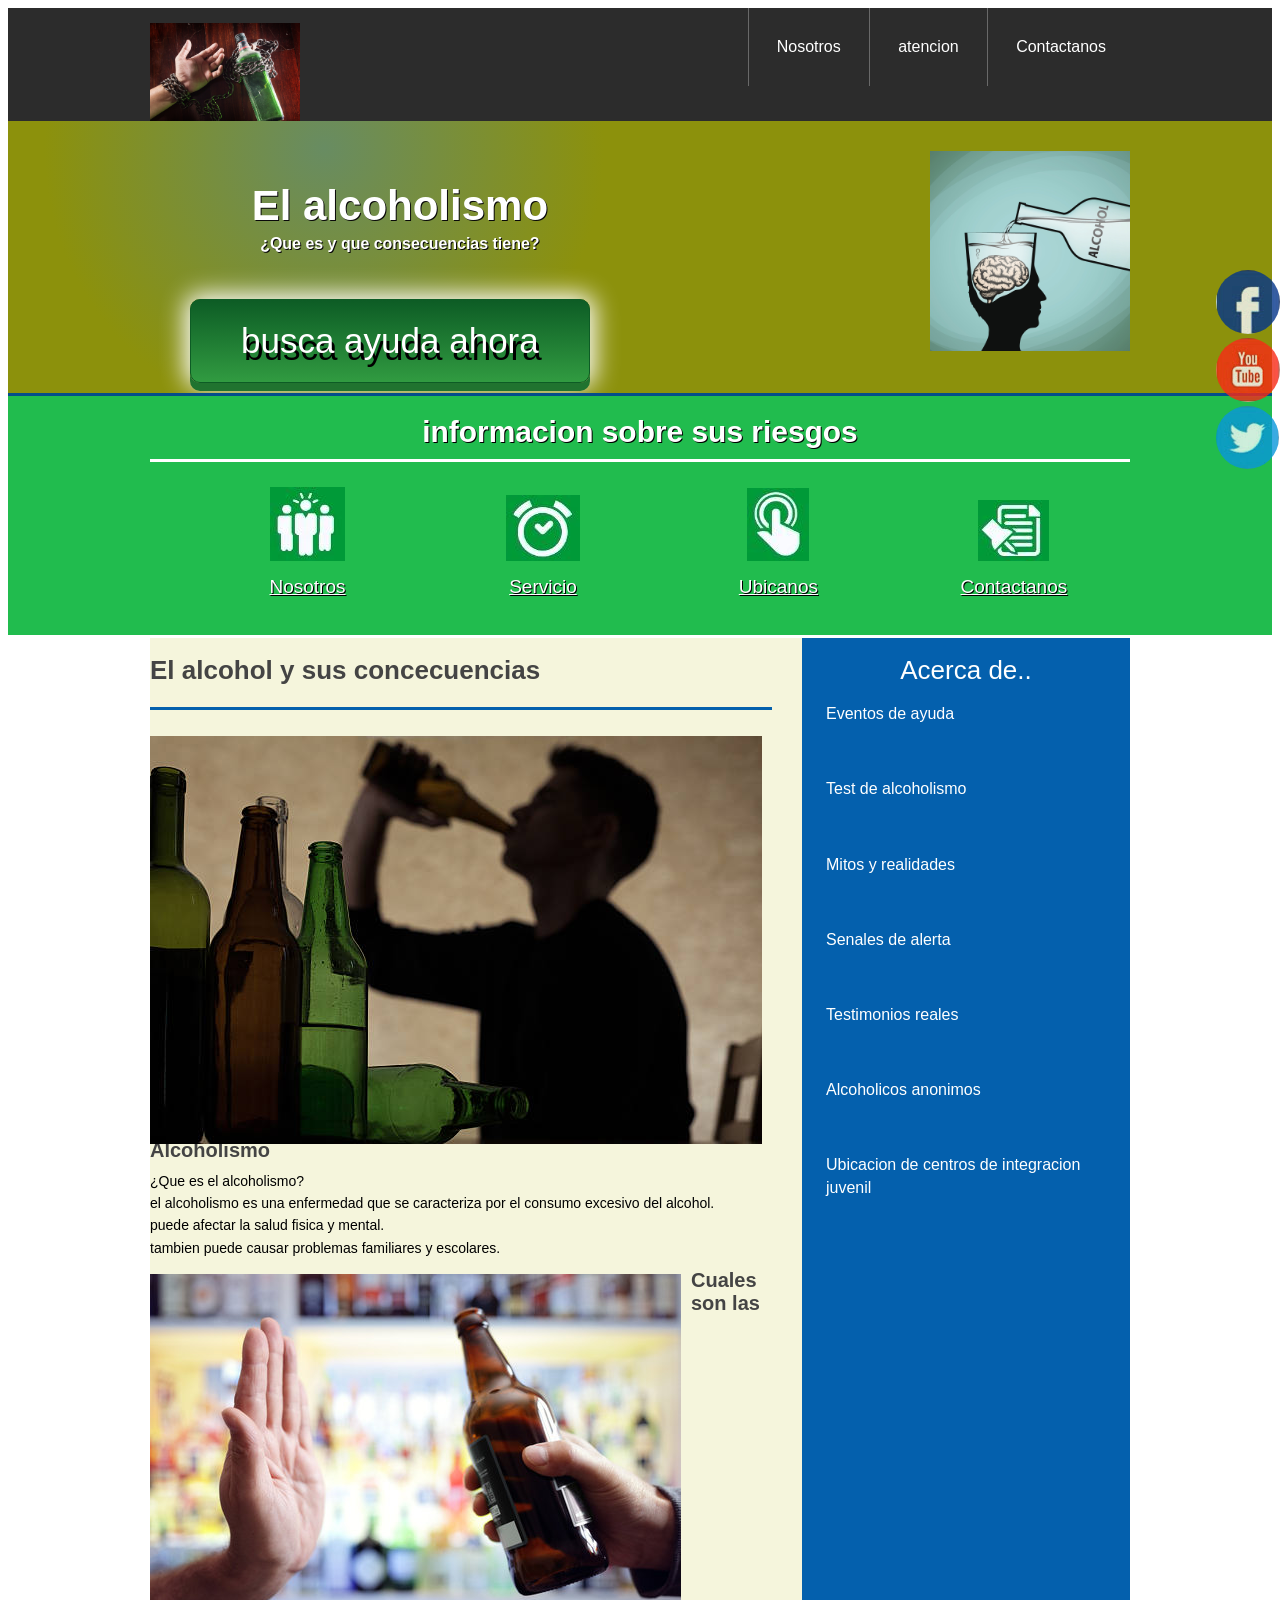
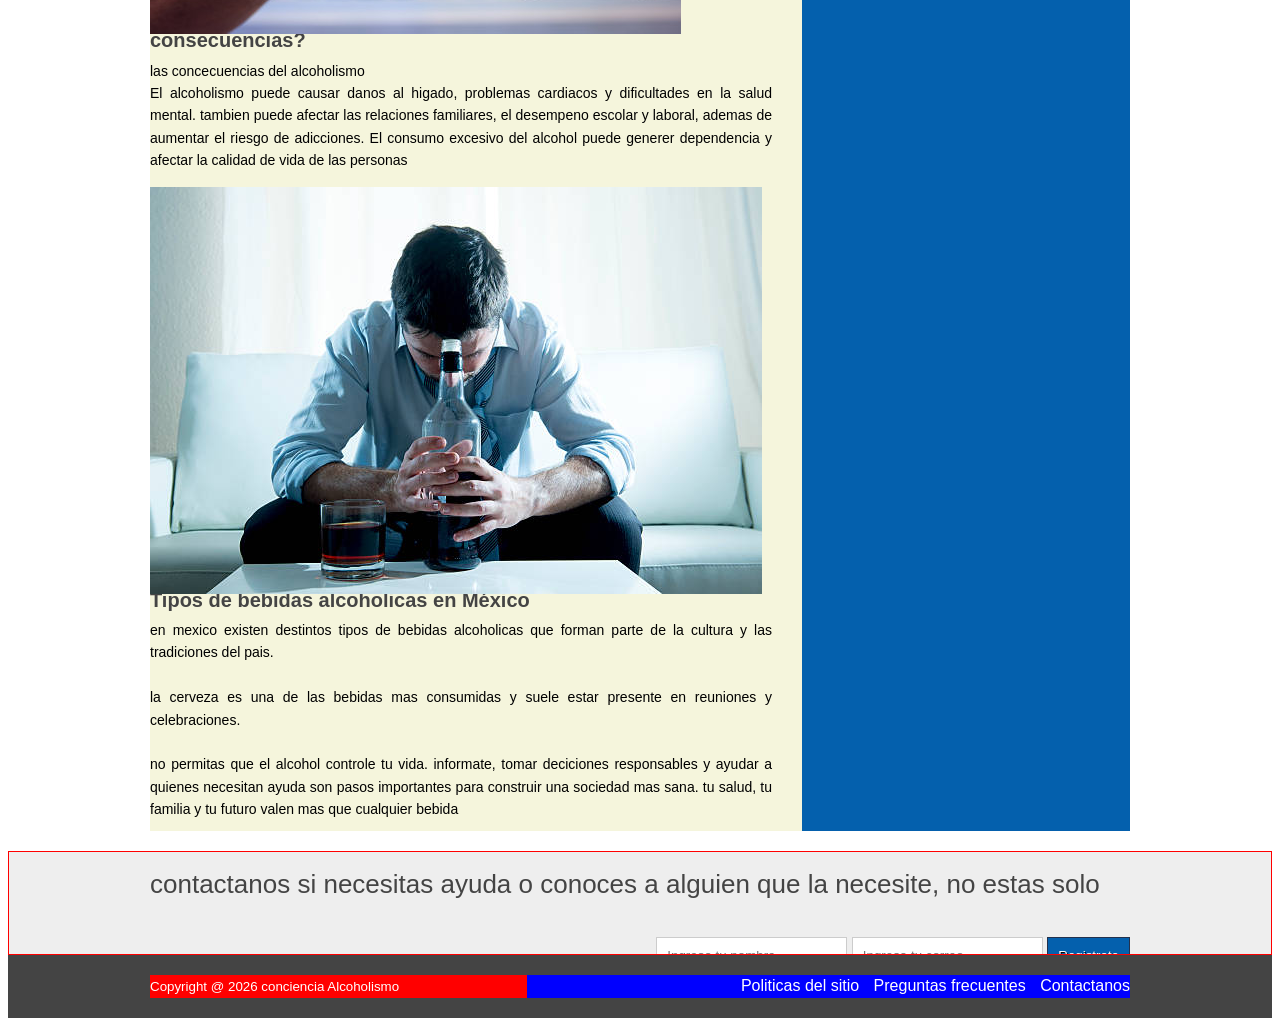
==== index.html @ d68dd74d "Fix HTML encoding issues in index.html" ====
<!DOCTYPE html>
<html lang="es" xmlns:mso="urn:schemas-microsoft-com:office:office" xmlns:msdt="uuid:C2F41010-65B3-11d1-A29F-00AA00C14882">
<head> 
	<meta charset="UTF-8">
	<title>alcoholismo</title>
    <link rel="stylesheet" href="estilo.css">

<!--[if gte mso 9]><xml>
<mso:CustomDocumentProperties>
<mso:xd_Signature msdt:dt="string"></mso:xd_Signature>
<mso:display_urn_x003a_schemas-microsoft-com_x003a_office_x003a_office_x0023_Editor msdt:dt="string">Aplicación de SharePoint</mso:display_urn_x003a_schemas-microsoft-com_x003a_office_x003a_office_x0023_Editor>
<mso:Order msdt:dt="string">2700.00000000000</mso:Order>
<mso:xd_ProgID msdt:dt="string"></mso:xd_ProgID>
<mso:_ExtendedDescription msdt:dt="string"></mso:_ExtendedDescription>
<mso:display_urn_x003a_schemas-microsoft-com_x003a_office_x003a_office_x0023_Author msdt:dt="string">Aplicación de SharePoint</mso:display_urn_x003a_schemas-microsoft-com_x003a_office_x003a_office_x0023_Author>
<mso:ComplianceAssetId msdt:dt="string"></mso:ComplianceAssetId>
<mso:TemplateUrl msdt:dt="string"></mso:TemplateUrl>
<mso:ReferenceId msdt:dt="string"></mso:ReferenceId>
<mso:ContentTypeId msdt:dt="string">0x010100C367F0DF12C37E43A722FA8619CD74CC</mso:ContentTypeId>
<mso:TriggerFlowInfo msdt:dt="string"></mso:TriggerFlowInfo>
<mso:_SourceUrl msdt:dt="string"></mso:_SourceUrl>
<mso:_SharedFileIndex msdt:dt="string"></mso:_SharedFileIndex>
<mso:TaxCatchAll msdt:dt="string"></mso:TaxCatchAll>
<mso:MediaServiceImageTags msdt:dt="string"></mso:MediaServiceImageTags>
<mso:lcf76f155ced4ddcb4097134ff3c332f msdt:dt="string"></mso:lcf76f155ced4ddcb4097134ff3c332f>
</mso:CustomDocumentProperties>
</xml><![endif]-->
</head>
<body>
 <header class="encabezado" role="banner">
 	<div class="contenedor">
 		<a href="https://www.ayuda@chapomart.com.mx" class="logo">
 			<img src="imagen/4.jpg" alt="dependencia al alcohol" width="150">
 		</a>
 		<nav role ="navigation">
 			<ul>
 				<li><a href="Nosotros.html">Nosotros</a></li>
 				<li><a href="atencion.html">atencion</a></li>
 				<li><a href="Contactanos.html">Contactanos</a></li>
 			</ul>
 		</nav>
 	</div>
 </header>
 <!--fin-->
 <div class="presentacion">
 	<div class="contenedor">
 		<div class="introduccion-presentacion">
 			<h1>El alcoholismo <br><span>¿Que es y que consecuencias tiene? </span></h1>
 			<a href="https://aamexico.org.mx/" class="aprender-mas">busca ayuda ahora</a>
 		</div>
 		<img src="imagen/5.jpg" width="200" alt="tel:8009112000">
 	</div>
 </div> 
    <!-- fin de presentacion-->
 <section class="acceso-rapido">
 		<div class="contenedor">
 			<h2>informacion sobre sus riesgos</h2>
              <ul>
                
 				<figure>
 					<a href="#"><img src="imagen/icono1.JPG" alt="Nosotros"></a>
 					<figcaption><h3><a href="Nosotros.html">Nosotros</a></h3></figcaption>
 				</figure>
 				<figure>
 					<a href="#"><img src="imagen/icono2.JPG" alt="Servicio"></a>
 					<figcaption><h3><a href="Servicio.html">Servicio</a></h3></figcaption>
 				</figure>
 				<figure>
 					<a href="#"><img src="imagen/icono3.JPG" alt="Ubicanos"></a>
 					<figcaption><h3><a href="Ubicanos.html">Ubicanos</a></h3></figcaption>
 				</figure>
 				<figure>
 					<a href="#"><img src="imagen/icono4.JPG" alt="Contactanos"></a>
 					<figcaption><h3><a href="Contactanos.html">Contactanos</a></h3></figcaption>
 				</figure>
                </ul>
 		</div>
 	</section>  
    <!-- ---------fin -->
 	<div class="bloque-contenido">
 		<div class="contenedor">
 			<main class="articulos" role="main">
 				<h2>El alcohol y sus concecuencias</h2>
 				<article>
 					<img src="imagen/1.jpg" alt="persona consumiendo alcohol">
 					<h1><a href="#">Alcoholismo</a></h1>
 					<p>¿Que es el alcoholismo?<br>el alcoholismo es una enfermedad que se caracteriza por el consumo excesivo del alcohol.<br>puede afectar la salud fisica y mental.<br>
                    tambien puede causar problemas familiares y escolares.
 					</p>
 				</article>
 				<article>
 					<img src="imagen/3.jpg" alt="consecuencias fisicas">
 					<h1><a href="#">Cuales son las consecuencias?</a></h1>
 					<p> las concecuencias del alcoholismo<br>El alcoholismo puede causar danos al higado, problemas cardiacos y dificultades en la salud mental. tambien puede afectar las relaciones familiares, el desempeno escolar y laboral, ademas de aumentar el riesgo de adicciones. El consumo excesivo del alcohol puede generer dependencia y afectar la calidad de vida de las personas
 					</p>
 				</article>
 				<article>
 					<img src="imagen/2.jpg" alt="depresion por alcoholismo">
 					<h1><a href="#">Tipos de bebidas alcoholicas en México</a></h1>
 					<p>en mexico existen destintos tipos de bebidas alcoholicas que forman parte de la cultura y las tradiciones del pais.<br><br>
                        la cerveza es una de las bebidas mas consumidas y suele estar presente en reuniones y celebraciones.<br><br>
                        no permitas que el alcohol controle tu vida. informate, tomar deciciones responsables y ayudar a quienes necesitan ayuda son pasos importantes para construir una sociedad mas sana. tu salud, tu familia y tu futuro valen mas que cualquier bebida
                        
 					</p>
 				</article>
 			</main>
            <aside class="complementario" role="complementary">
         <h2>Acerca de..</h2>
         <ul>
            <li><a href="#">Eventos de ayuda </a></li><br><br>
            <li><a href="#">Test de alcoholismo </a></li><br><br>
            <li><a href="#">Mitos y realidades </a></li><br><br>
            <li><a href="#">Senales de alerta </a></li><br><br>
            <li><a href="#">Testimonios reales </a></li><br><br>
            <li><a href="#">Alcoholicos anonimos </a></li><br><br>
            <li><a href="#">Ubicacion de centros de integracion juvenil </a></li>
         </ul>
      </aside>
     </div>
 	</div> 
<!-- FIN DE BLOQUE-CONTENIDO -->
<section class="suscripcion">
    <div class="contenedor">
        <h2>contactanos si necesitas ayuda o conoces a alguien que la necesite, no estas solo</h2>
        <form>
            <input type="text" name="nombre" placeholder="Ingresa tu nombre..." required>
            <input type="email" name="email" placeholder="Ingresa tu correo..." required>
            <input type="submit" name="valor" value="Registrate">
        </form>
    </div>
</section> <!-- FIN SUSCRIPCION -->
<footer class="piedepagina" role="contentinfo">
    <div class="contenedor">
        <small>Copyright @ 2026 conciencia Alcoholismo</small>
        <nav>
            <ul>
                <li><a href="#">Politicas del sitio</a></li>
                <li><a href="#">Preguntas frecuentes</a></li>
                <li><a href="#">Contactanos</a></li>
            </ul>
        </nav>
    </div>
</footer>
           <!--  fin pie de pagina  -->
<div class="social">
    <a href="#" title="FaceBook"><img src="imagen/face.jpg" alt="facebook"></a>
    <a href="#" title="Youtube"><img src="imagen/you.jpg" alt="youtube"></a>
    <a href="#" title="twitter"><img src="imagen/twit.jpg" alt="twitter"></a>
</div>
  <!--  fin social -->
</body>
</html>
---- estilo.css ----
*{
box-sizing:border-box;
}
body{
font-size:16px;
font-family: arial,helveltica,sans-serif;
line-height: 1.4em; 
}

.contenedor{
    width: 980px;
    margin: 0 auto;
}

.encabezado{ 
background: #2c2c2c; 
overflow: hidden;
}
.logo{
    float: left;
   position: relative;
    top: 15px; 
}
.encabezado nav{ 
float: right; 
}
.encabezado nav ul{ 
margin: 0;
padding: 0;
list-style: none;
}
.encabezado nav ul li{ 
display: inline-block;
/*background: red;*/
margin-right: -4px;
}
.encabezado nav ul li a{ 
display: block;
color: #fff;
padding: 28px;
border-left: 1px solid #696969;
text-decoration: none;
}
/*cambio de color*/
.encabezado nav ul li a:hover{ 
background: #575757;
}
/*------------------------------------
PRESENTACION
-------------------------------------*/ 
.presentacion{
  /*background: yellow;*/
  background: radial-gradient(280px at 25% 10%, #688C62, #8C910C);
  overflow: hidden;
  border-bottom: 3px solid #044e8b; 
}  
.introduccion-presentacion{
    float: left;
}
.introduccion-presentacion h1{
    color: #fff;
    font-size: 2.625em;  /*16px  1em  42px  ?*/
    text-shadow: 1px 1px 0px #090909;
    text-align: center;
    margin-top: 70px;
    margin-bottom: 40px;
    margin-left: 20px;
   line-height: 0.7em; /*interlineado  */
} 
.introduccion-presentacion h1 span{
    color: #fff;
    font-size: 0.38em; /*42px = 2.62em 16px = ? =0.38*/
}
/*------------aprender------------mas*/
a.aprender-mas{
    font-size: 2.1875em;
    border: 1px solid #0d5c25;
    padding: 30px 50px;
    /*background: yellow;*/
    display: block;
    text-align: center;
    margin: 10px 40px;
    color: #fff;
    text-decoration: none;
    text-shadow: 3px 7px 0 #000;
    border-radius: 10px;
    background: linear-gradient(to top, #319b41, #0d5c25);
    box-shadow: 0 8px 0 0 #20732f,
                0 0 25px 5px #fff;
} 
a.aprender-mas:hover{
    box-shadow: 0 0 25px 5px #000;
}
.presentacion img{
    float: right;
    position: relative;
    top: 30px;
}
/*****************************************************************
/*------------Acceso-rapido------------*/
.acceso-rapido{
    background: #21bc4e;
    overflow: hidden;
    border-bottom: 3px solid #fff;
}
.acceso-rapido h2 {
    color: #fff;
    font-size: 1.87em;
    text-shadow: 1px 1px 0 #000;
    text-align: center;
    border-bottom: 3px solid #fff;
    padding-bottom: 16px;
}
.acceso-rapido figure{
    display: inline-block;
    text-align: center;
    width: 25%;
    margin: 0 -4px 0 0;
    padding: 0px;
}
.acceso-rapido h3{
   font-size: 1.1875em;
    margin-top: 9px;
    margin-bottom: 20px; 
}
.acceso-rapido h3 a{
    color: #fff;
    text-shadow: 1px 1px 0 #000;
    font-weight: normal;
}
.acceso-rapido h3 a:hover{
    text-decoration: none;
}
/*---------bloque contenido----------*/
.bloque-contenido{
    overflow: hidden; /*2
    margin-top: 25px; /** complemenatario 6  **/
}
.bloque-contenido .contenedor{  /*3**/
    display: table;  */
}
.articulos { /** 1 **/
    /*float: left;  /*elim 3 */
    background: beige;
    width: 65%; /*elimi  3*/
  display: table-cell;  /*3*/
  padding-right: 30px; /* 4*/
}
.articulos article{  /* 10   */
    margin-bottom: 10px;
}
.articulos h2{  /**4**/
    color: #444444;
    font-size: 1.625em;
    border-bottom: 3px solid #0460ad;
    padding-bottom: 25px;
}
.articulos img{  /**5**/
    float: left;
    margin-right: 10px;
    position: relative; /*  10  */
    top: 5px;           /*   10 */
}
.articulos article h1{  /**6**/
    font-size: 1.25em;  /*20/16 = 1.25em*/
    /*margin: 0; ** 8  *** quitar 8 poner 9*/
    margin: 8px 0 8px 0;  /*** 9 ****/
}
.articulos article h1 a{  /**7**/ 
    color: #444444;  /*HTML incluir href*/
    text-decoration: none;
}
.articulos article h1 a:hover{  /**8**/ 
    text-decoration: underline;
}
.articulos article p{  /** 9 **/ 
    margin: 0;
    text-align: justify;
    font-size: 0.875em; /*** 14/16 = 0.875 ***/
}
.complementario{    /*   1  */
    background: #0460ad;
    width: 35%; 
    display: table-cell; 
    padding: 0 20px 20 px; /***2**laterales sup e inf*/
}
.complementario h2{   /** 2  **/
    font-size: 1.625em;  /* 26/16 em*/ 
    color: #fff;
    font-weight: normal;
    text-align: center;
}
.complementario ul{   /** 3  **/
    margin: 0;
    padding: 0;
    list-style: none;
}
.complementario ul li{ /*** 4 ***/
    background: url("imagen/icon.png") no-repeat left center;
    padding-left: 24px;
    margin-bottom: 8px;
}
.complementario ul li a{ /*** 5 ***/
    color: #fff;
    text-decoration: none;
}
.complementario ul li a:hover{ /*** 6 ***/
    color: red;
    text-decoration: underline; /* ir a bloque-conteniodo*/
}
/***********************************************************************/
/************** suscripcion */
.suscripcion{  /**1***/
    overflow: hidden;
    border: 1px solid red;  /**2 *** elim**/
    background: #eeeeee;   /***2***/
    margin-top: 20PX;  /*** 2  B  ****/
}
.suscripcion h2{ /***2***/
    float: left;
    font-size: 1.625em; /*26/16  */
    color: #444444;
    font-weight: normal;
}
.suscripcion form{  /***2***/
    float: right;
    position: relative; /** 2 a ***/
    top: 20px;   /***  2  a   ****/
}
.suscripcion form input{   /***3  ***/
    border: 1px solid #cccccc;
    padding: 10px;
}
.suscripcion form input[type="submit"]{ /*** 4   ***/
    border: 1px solid #22314d;
    padding: 10px;
    background: #0460ad;
    color: #fff;
    text-shadow: 1px 1px 0 #000;
    box-shadow: 0 -1px 0px 0 #93badc insert;
}
.suscripcion form input[type="submit"]:hover{ /*** 5   ***/
    background: #21bc4d;
}
/***********pie de pagina**************/
.piedepagina{   /**1 **/
    background: #444444;
    padding: 20px 0; /*** 7  c  */
}
.piedepagina .contenedor{   /**2  **/
    display: table;
}
.piedepagina small{  /***3  ***/
    display: table-cell;
    background: red;  /*  elim  7 a **/
    color: #fff;  /** 4 **/
}
.piedepagina nav{ /**** 4  ***/
    display: table-cell;
    background: blue;  /*** elim 7 b ***/
    text-align: right; /***6  **/
}
.piedepagina nav ul{ /**** 5 ***/
    margin: 0;
    padding: 0;
    list-style: none;
}
.piedepagina nav ul li{ /**** 6 ***/
    display: inline-block;
    padding-left: 10px;  /** 7  d ****/
}
.piedepagina nav ul li a{ /**** 7 ***/
    color: #fff;
    text-decoration: none;
}
.piedepagina nav ul li a:hover{ /**** 7 ***/
    color: #ffff00;
    text-decoration: underline;
}
/*************Redes sociales***************/
.social{
    position: fixed;
    top: 30%;
    right: 0;
}
.social a{
    display: block;
    margin-bottom: 4px;
    opacity: 0.8;
}
.social a:hover{
    opacity: 1;
}
.social img{
    border-radius: 50%;
    display: block;
}
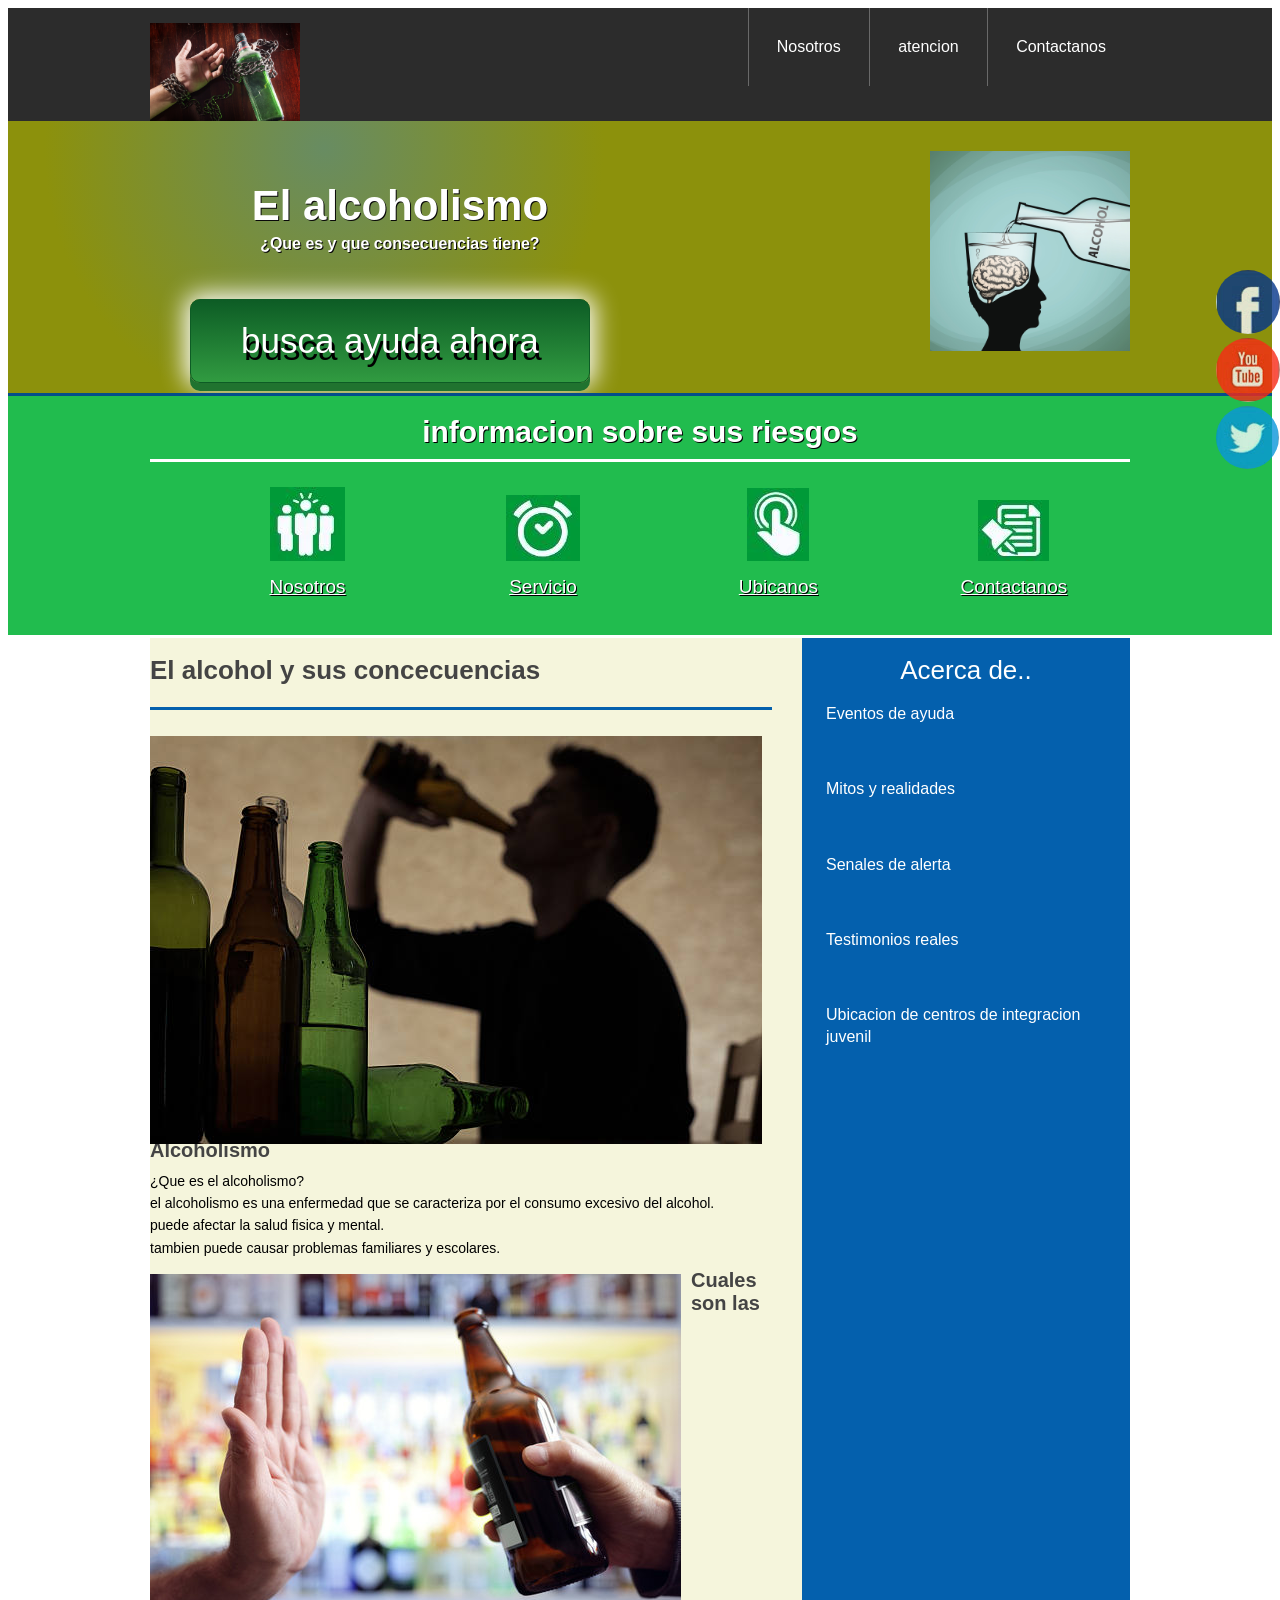
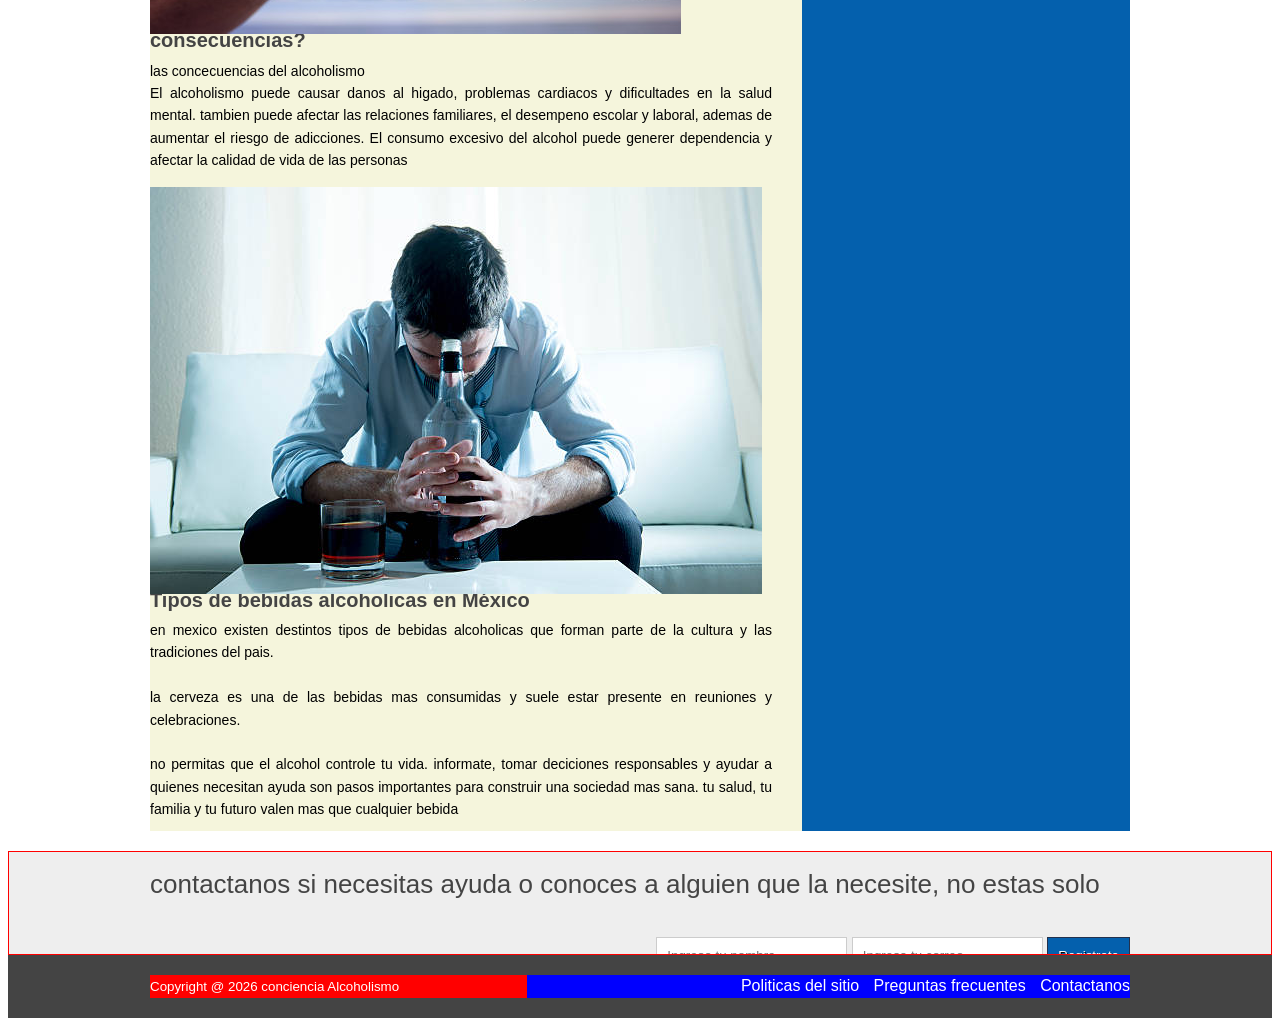
==== commit b5bbbb9e: "Fix HTML formatting and update links" ====
--- a/index.html
+++ b/index.html
@@ -29,7 +29,7 @@
 <body>
  <header class="encabezado" role="banner">
  	<div class="contenedor">
- 		<a href="https://www.ayuda@chapomart.com.mx" class="logo">
+ 		<a href="https://www.aa.org/" class="logo">
  			<img src="imagen/4.jpg" alt="dependencia al alcohol" width="150">
  		</a>
  		<nav role ="navigation">
@@ -107,13 +107,11 @@
             <aside class="complementario" role="complementary">
          <h2>Acerca de..</h2>
          <ul>
-            <li><a href="#">Eventos de ayuda </a></li><br><br>
-            <li><a href="#">Test de alcoholismo </a></li><br><br>
-            <li><a href="#">Mitos y realidades </a></li><br><br>
-            <li><a href="#">Senales de alerta </a></li><br><br>
-            <li><a href="#">Testimonios reales </a></li><br><br>
-            <li><a href="#">Alcoholicos anonimos </a></li><br><br>
-            <li><a href="#">Ubicacion de centros de integracion juvenil </a></li>
+            <li><a href="https://www.aa.org/es" target="_blank">Eventos de ayuda </a></li><br><br>
+            <li><a href="ttps://www.niaaa.nih.gov/publications/brochures-and-fact-sheets/alcohol-facts-and-statistics">Mitos y realidades </a></li><br><br>
+            <li><a href="https://www.cdc.gov/alcohol/" target="_blank">Senales de alerta </a></li><br><br>
+            <li><a href="https://www.aa.org/es/historias-personales" target="_blank">Testimonios reales </a></li><br><br>
+            <li><a href="https://www.gob.mx/salud/acciones-y-programas/centros-de-integracion-juvenil-cij" target="_blank">Ubicacion de centros de integracion juvenil </a></li>
          </ul>
       </aside>
      </div>
@@ -122,7 +120,7 @@
 <section class="suscripcion">
     <div class="contenedor">
         <h2>contactanos si necesitas ayuda o conoces a alguien que la necesite, no estas solo</h2>
-        <form>
+        <form action="#">
             <input type="text" name="nombre" placeholder="Ingresa tu nombre..." required>
             <input type="email" name="email" placeholder="Ingresa tu correo..." required>
             <input type="submit" name="valor" value="Registrate">
@@ -143,9 +141,9 @@
 </footer>
            <!--  fin pie de pagina  -->
 <div class="social">
-    <a href="#" title="FaceBook"><img src="imagen/face.jpg" alt="facebook"></a>
-    <a href="#" title="Youtube"><img src="imagen/you.jpg" alt="youtube"></a>
-    <a href="#" title="twitter"><img src="imagen/twit.jpg" alt="twitter"></a>
+    <a href="https://www.facebook.com/alcoholicosanonimosmexic/" target="_blank" title="FaceBook"><img src="imagen/face.jpg" alt="facebook"></a>
+    <a href="https://www.youtube.com/watch?v=8UqP3KAR8U4" target="_blank" title="Youtube"><img src="imagen/you.jpg" alt="youtube"></a>
+    <a href="https://x.com/AAMexico" target="_blank" title="twitter"><img src="imagen/twit.jpg" alt="twitter"></a>
 </div>
   <!--  fin social -->
 </body>
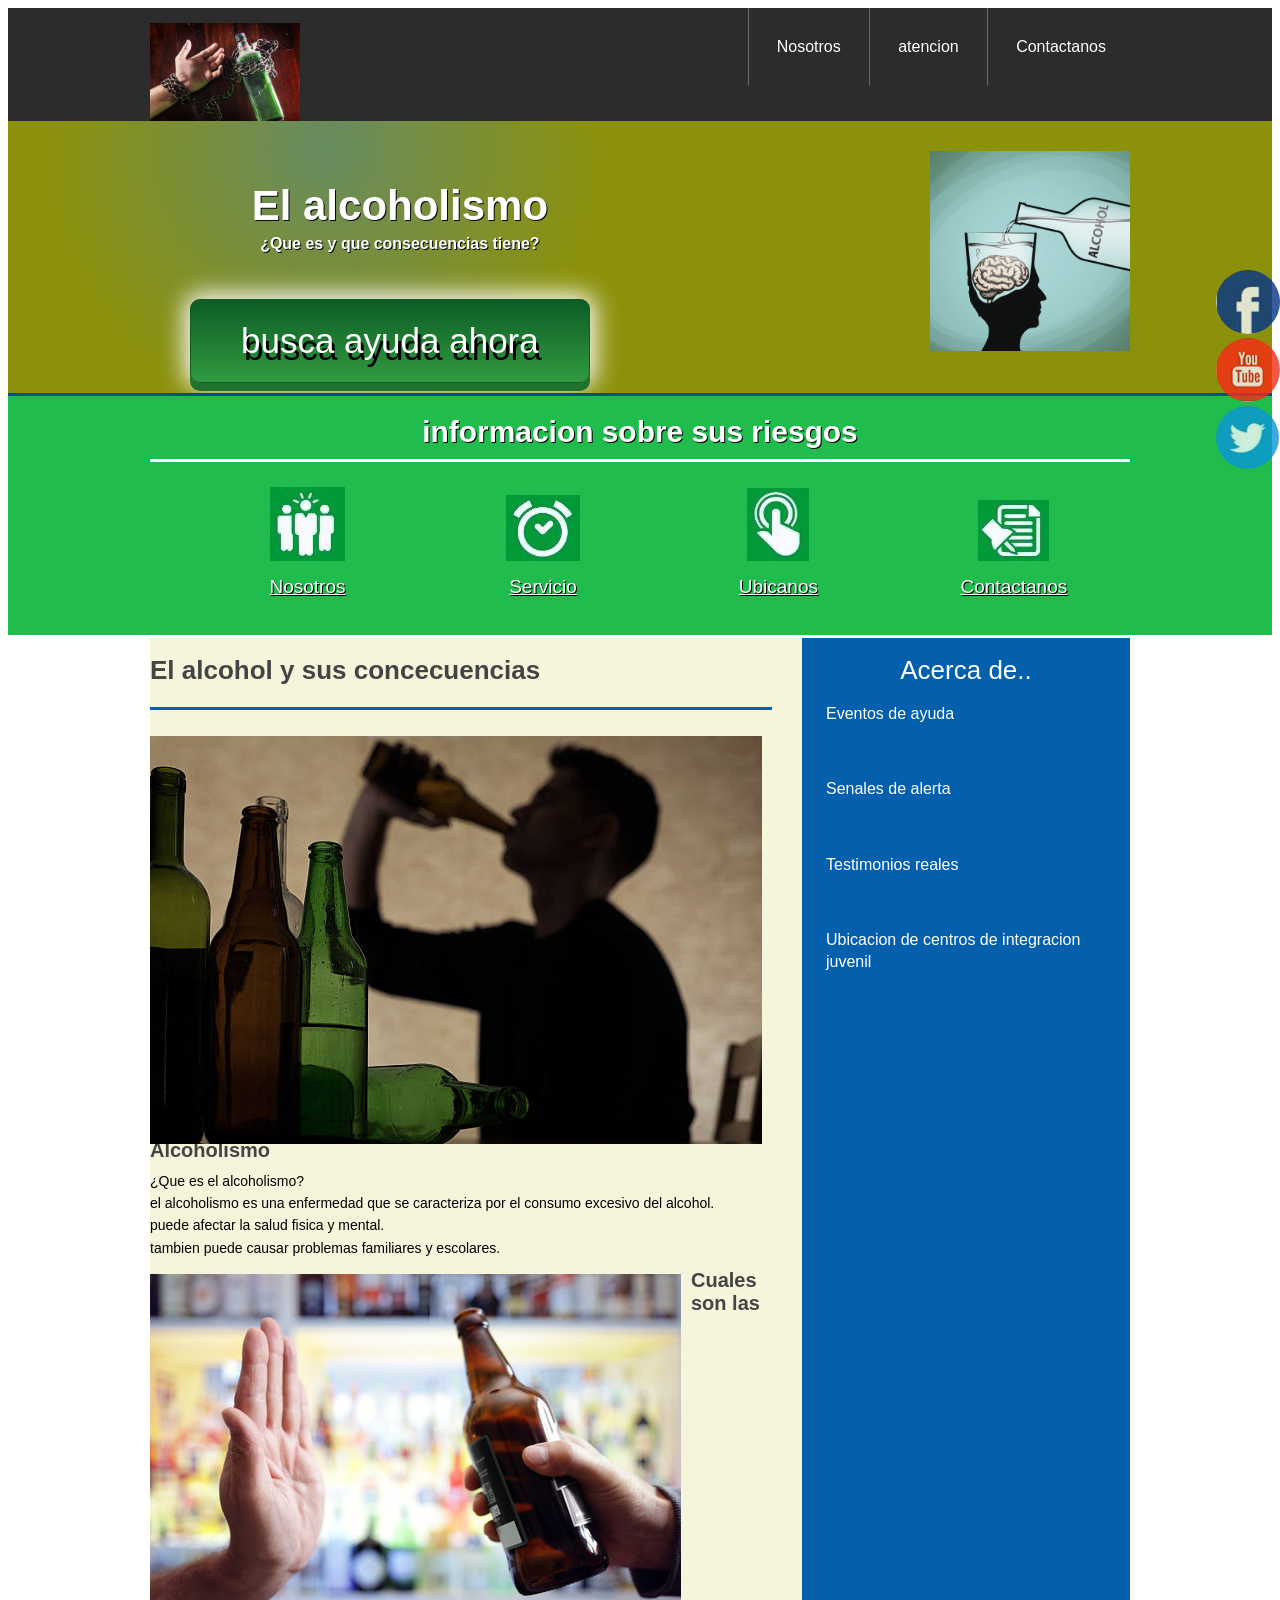
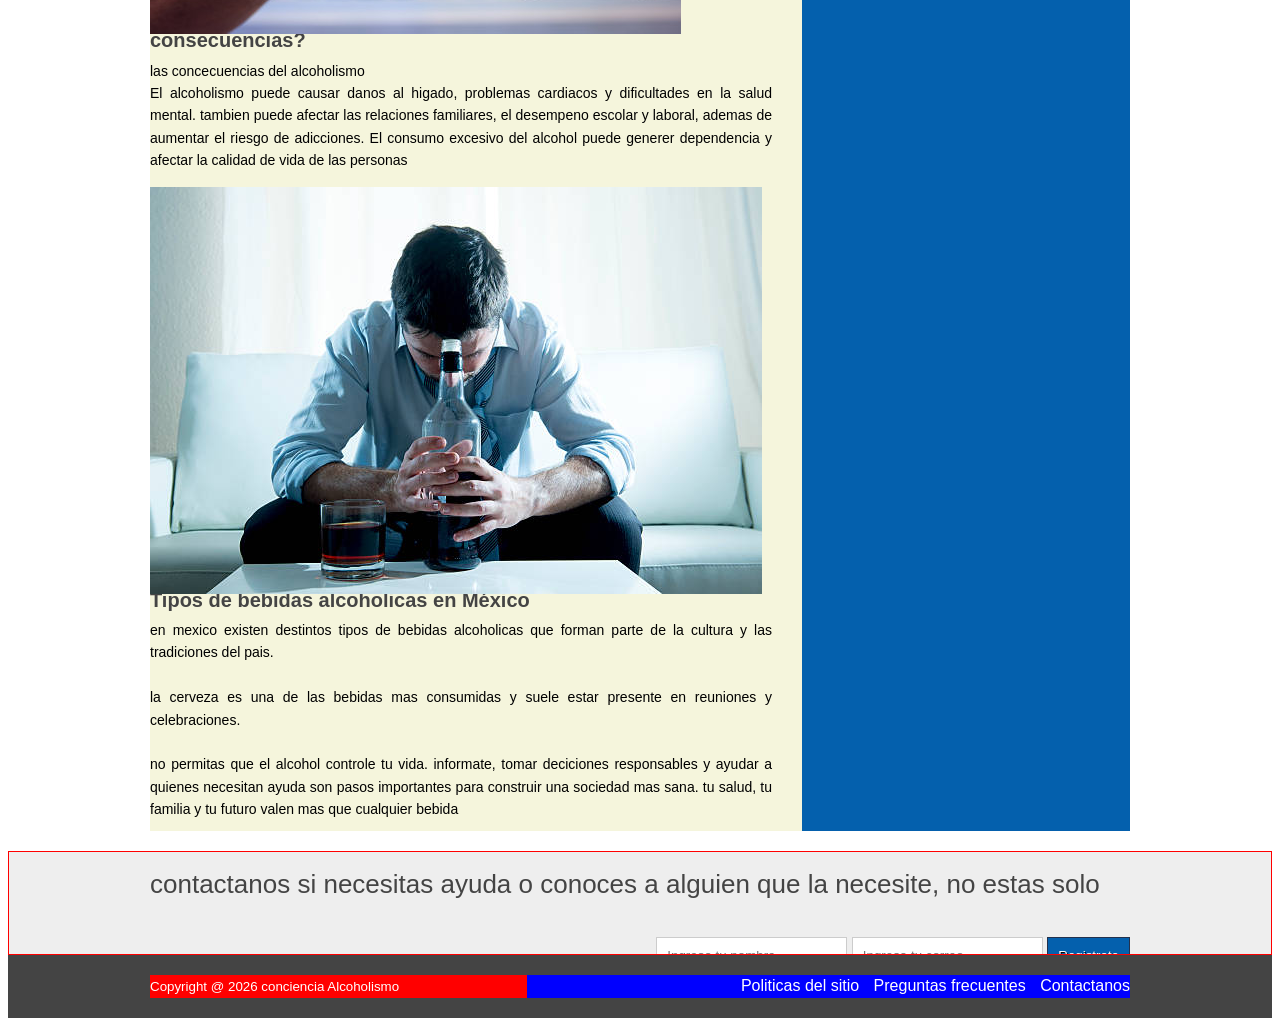
==== commit ac9f0503: "Fix HTML formatting and remove unnecessary tags" ====
--- a/index.html
+++ b/index.html
@@ -108,7 +108,6 @@
          <h2>Acerca de..</h2>
          <ul>
             <li><a href="https://www.aa.org/es" target="_blank">Eventos de ayuda </a></li><br><br>
-            <li><a href="ttps://www.niaaa.nih.gov/publications/brochures-and-fact-sheets/alcohol-facts-and-statistics">Mitos y realidades </a></li><br><br>
             <li><a href="https://www.cdc.gov/alcohol/" target="_blank">Senales de alerta </a></li><br><br>
             <li><a href="https://www.aa.org/es/historias-personales" target="_blank">Testimonios reales </a></li><br><br>
             <li><a href="https://www.gob.mx/salud/acciones-y-programas/centros-de-integracion-juvenil-cij" target="_blank">Ubicacion de centros de integracion juvenil </a></li>
@@ -120,7 +119,8 @@
 <section class="suscripcion">
     <div class="contenedor">
         <h2>contactanos si necesitas ayuda o conoces a alguien que la necesite, no estas solo</h2>
-        <form action="#">
+        <form action="ps://formspree.io/f/xnjkjadl"
+         method="POST">
             <input type="text" name="nombre" placeholder="Ingresa tu nombre..." required>
             <input type="email" name="email" placeholder="Ingresa tu correo..." required>
             <input type="submit" name="valor" value="Registrate">
